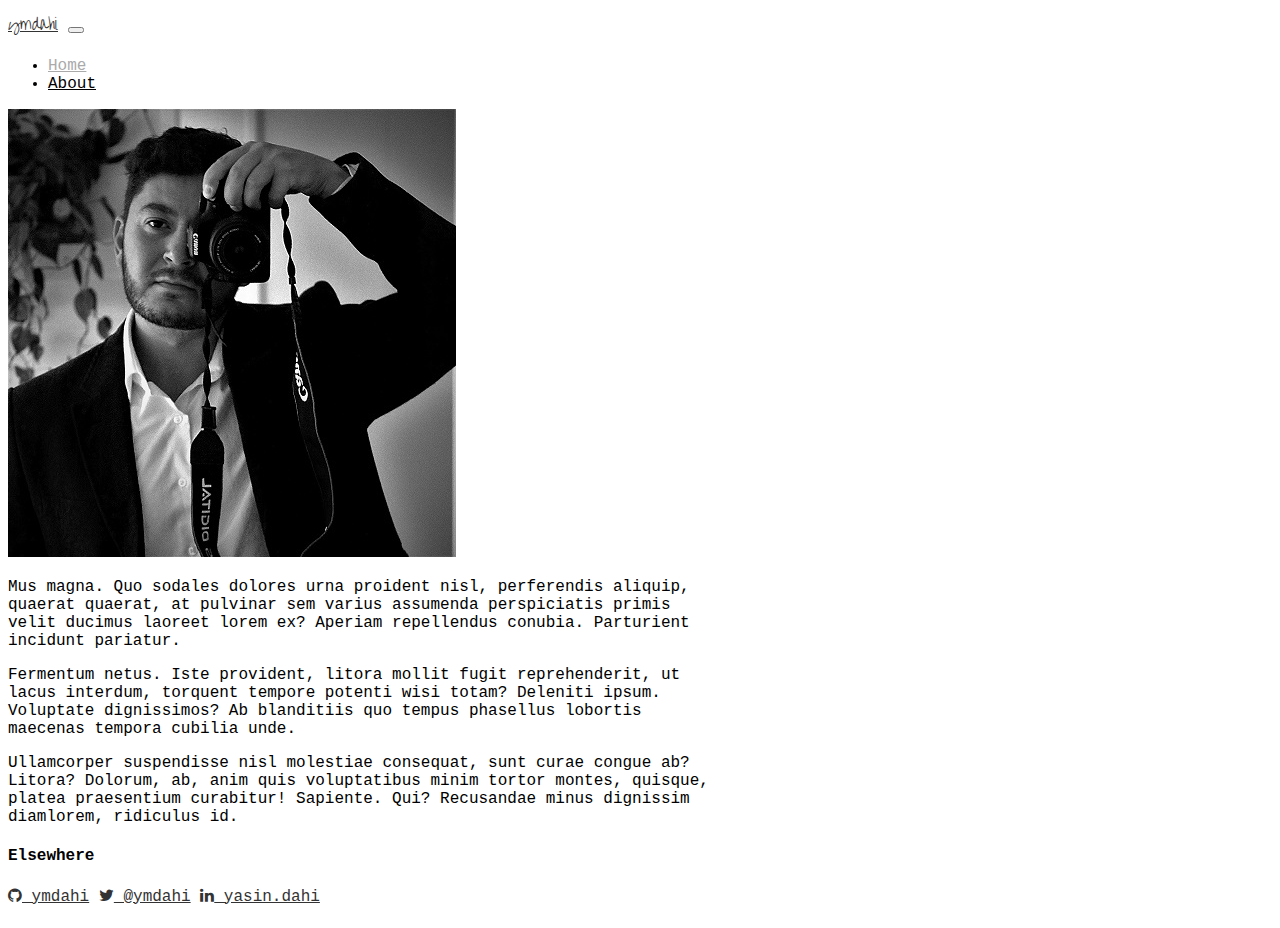
==== about.html @ f431471c "v0.1" ====
<!doctype html>
<html lang="en">
  <head>
    <meta charset="utf-8">
    <meta name="viewport" content="width=device-width, initial-scale=1, shrink-to-fit=no">
    <meta name="description" content="">
    <meta name="author" content="">
    <link rel="icon" href="assets/favicon.ico">

    <title>YMDAHI</title>

    <link href="https://fonts.googleapis.com/css?family=Over+the+Rainbow|Ubuntu+Mono" rel="stylesheet">

	<link rel="stylesheet" href="https://maxcdn.bootstrapcdn.com/bootstrap/4.0.0-beta.2/css/bootstrap.min.css" integrity="sha384-PsH8R72JQ3SOdhVi3uxftmaW6Vc51MKb0q5P2rRUpPvrszuE4W1povHYgTpBfshb" crossorigin="anonymous">
    <link href="css/custom.css" rel="stylesheet">
    <link href="https://maxcdn.bootstrapcdn.com/font-awesome/4.7.0/css/font-awesome.min.css" rel="stylesheet">

	</head>

  <body>
  	<div class="main-nav container my-5">
	    <nav class="navbar navbar-expand-md">
	      <a class="navbar-brand" href="#">ymdahi</a>
	      <button class="navbar-toggler" type="button" data-toggle="collapse" data-target="#mainNavBar" aria-controls="mainNavBar" aria-expanded="false" aria-label="Toggle navigation">
	        <span class="navbar-toggler-icon"></span>
	      </button>

	      <div class="collapse navbar-collapse" id="mainNavBar">
	        <ul class="navbar-nav ml-auto">
	          <li class="nav-item">
	            <a class="nav-link" href="/">Home</a>
	          </li>
	          <li class="nav-item pl-5 active">
	            <a class="nav-link" href="about.html">About <span class="sr-only">(current)</span></a>
	          </li>
	        </ul>
	      </div>
	    </nav>
	  </div>

    <main role="main" class="container">

    	<div class="profile">

	      <div class="row">
	      	<div class="col-md-3 profile-image">
	      		<img class="img-fluid" src="assets/ymdahi_1.jpg"/>
	      	</div>
	      	<div class="col-md-9 profile-text">
	      		<p>Mus magna. Quo sodales dolores urna proident nisl, perferendis aliquip, quaerat quaerat, at pulvinar sem varius assumenda perspiciatis primis velit ducimus laoreet lorem ex? Aperiam repellendus conubia. Parturient incidunt pariatur.</p>
	      		<p>Fermentum netus. Iste provident, litora mollit fugit reprehenderit, ut lacus interdum, torquent tempore potenti wisi totam? Deleniti ipsum. Voluptate dignissimos? Ab blanditiis quo tempus phasellus lobortis maecenas tempora cubilia unde.</p>
	      		<p>Ullamcorper suspendisse nisl molestiae consequat, sunt curae congue ab? Litora? Dolorum, ab, anim quis voluptatibus minim tortor montes, quisque, platea praesentium curabitur! Sapiente. Qui? Recusandae minus dignissim diamlorem, ridiculus id.</p>
	      		<h4 class="mt-5">Elsewhere</h4>
	      <span class="elsewhere-entry mr-3"><a href="#" target="_blank" alt="my profile on github"><i class="fa fa-github" aria-hidden="true"></i> ymdahi</a></span>
	      <span class="elsewhere-entry mr-3"><a href="#" target="_blank" alt="my profile on twitter"><i class="fa fa-twitter" aria-hidden="true"></i> @ymdahi</a></span>
	      <span class="elsewhere-entry mr-3"><a href="#" target="_blank" alt="my profile on linkedin"><i class="fa fa-linkedin" aria-hidden="true"></i> yasin.dahi</a></span>
	      	</div>
	      </div>



	    </div>
    </main><!-- /.container -->


    <script src="https://code.jquery.com/jquery-3.2.1.slim.min.js" integrity="sha384-KJ3o2DKtIkvYIK3UENzmM7KCkRr/rE9/Qpg6aAZGJwFDMVNA/GpGFF93hXpG5KkN" crossorigin="anonymous"></script>
		<script src="https://cdnjs.cloudflare.com/ajax/libs/popper.js/1.12.3/umd/popper.min.js" integrity="sha384-vFJXuSJphROIrBnz7yo7oB41mKfc8JzQZiCq4NCceLEaO4IHwicKwpJf9c9IpFgh" crossorigin="anonymous"></script>
		<script src="https://maxcdn.bootstrapcdn.com/bootstrap/4.0.0-beta.2/js/bootstrap.min.js" integrity="sha384-alpBpkh1PFOepccYVYDB4do5UnbKysX5WZXm3XxPqe5iKTfUKjNkCk9SaVuEZflJ" crossorigin="anonymous"></script>
  </body>
</html>
---- css/custom.css ----
/**
 * Typography
 */

body {
	font-family: 'Ubuntu Mono', monospace;
}

a {
	color: #333;
}
a:hover, a:focus {
	text-decoration: none;
	color: #09f;
}


/**
 * Layout
 */
@media (min-width: 1200px) {
	.container {
	  max-width: 720px;
	}
}

/** 
 * Navbar / main nav
 */

a.navbar-brand {
	font-family: 'Over the Rainbow', cursive;
}
.navbar-expand-md .navbar-nav .nav-link {
	color: #AAA;
}
.navbar-expand-md .navbar-nav .nav-link:hover,.navbar-expand-md .navbar-nav .nav-link:focus {
	color: #111;
}
.navbar-expand-md .navbar-nav .active .nav-link {
	color: #000;
}




/**
 * Feed entries
 */

.feed-entry h2 {
	font-size: 1.3em;
}

span.feed-date {
	color: #AAA;
	font-weight: bold;
}
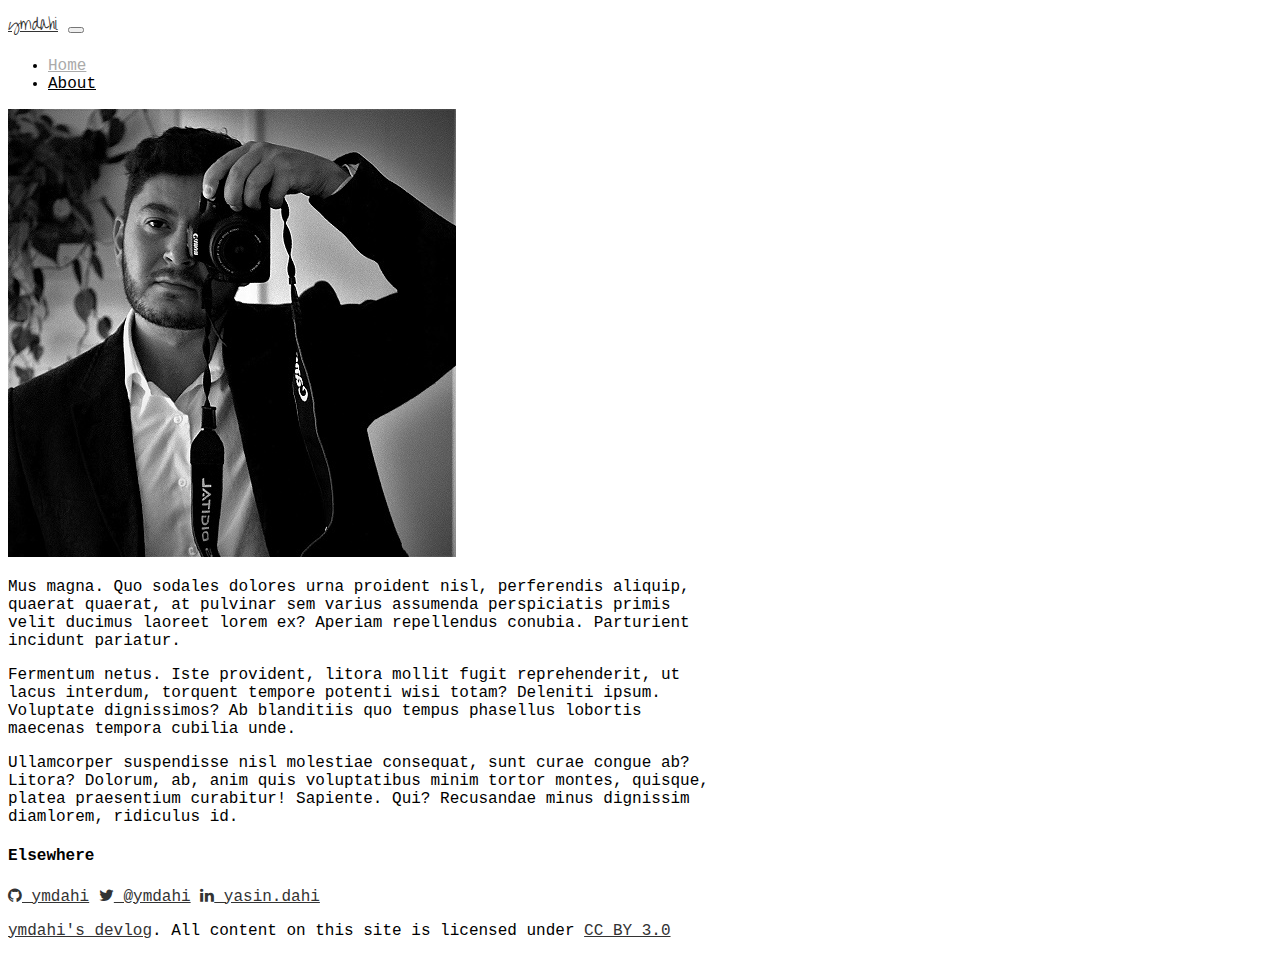
==== commit d9250751: "0.1.2.1" ====
--- a/about.html
+++ b/about.html
@@ -13,7 +13,7 @@
     <link href="https://fonts.googleapis.com/css?family=Over+the+Rainbow|Ubuntu+Mono" rel="stylesheet">
 
 	<link rel="stylesheet" href="https://maxcdn.bootstrapcdn.com/bootstrap/4.0.0-beta.2/css/bootstrap.min.css" integrity="sha384-PsH8R72JQ3SOdhVi3uxftmaW6Vc51MKb0q5P2rRUpPvrszuE4W1povHYgTpBfshb" crossorigin="anonymous">
-    <link href="css/custom.css" rel="stylesheet">
+    <link href="/css/custom.css" rel="stylesheet">
     <link href="https://maxcdn.bootstrapcdn.com/font-awesome/4.7.0/css/font-awesome.min.css" rel="stylesheet">
 
 	</head>
@@ -32,7 +32,7 @@
 	            <a class="nav-link" href="/">Home</a>
 	          </li>
 	          <li class="nav-item pl-5 active">
-	            <a class="nav-link" href="about.html">About <span class="sr-only">(current)</span></a>
+	            <a class="nav-link" href="/about.html">About <span class="sr-only">(current)</span></a>
 	          </li>
 	        </ul>
 	      </div>
@@ -63,6 +63,9 @@
 	    </div>
     </main><!-- /.container -->
 
+<footer>
+    	<p class="p-2 text-center text-secondary"><a href="ymdahi.github.io">ymdahi's devlog</a>. All content on this site is licensed under <a href="https://creativecommons.org/licenses/by/3.0/deed" target="_blank">CC BY 3.0</a></p>
+    </footer>
 
     <script src="https://code.jquery.com/jquery-3.2.1.slim.min.js" integrity="sha384-KJ3o2DKtIkvYIK3UENzmM7KCkRr/rE9/Qpg6aAZGJwFDMVNA/GpGFF93hXpG5KkN" crossorigin="anonymous"></script>
 		<script src="https://cdnjs.cloudflare.com/ajax/libs/popper.js/1.12.3/umd/popper.min.js" integrity="sha384-vFJXuSJphROIrBnz7yo7oB41mKfc8JzQZiCq4NCceLEaO4IHwicKwpJf9c9IpFgh" crossorigin="anonymous"></script>
